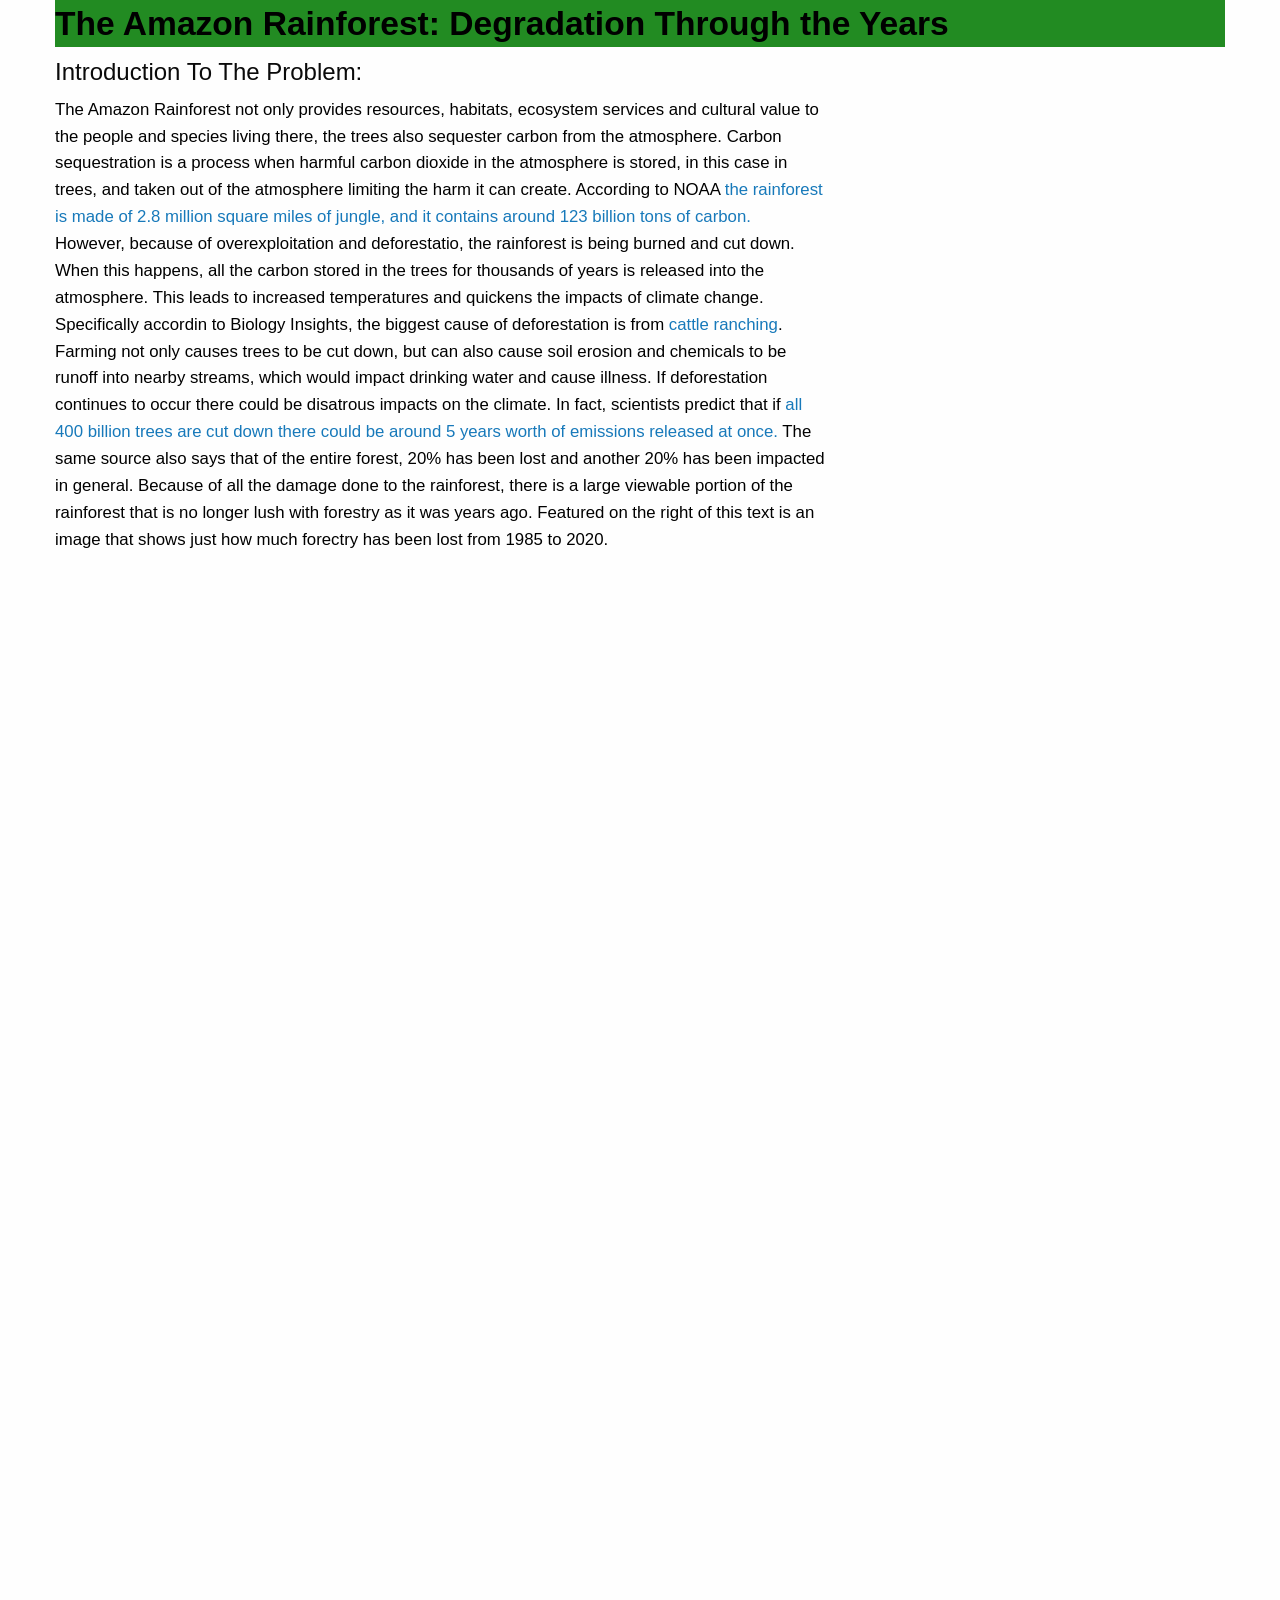
==== AmazonRainforest/amazonindex.html @ d43c5796 "Add files via upload" ====
<!doctype html>
<html class="no-js" lang="en" dir="ltr">
<head>
<meta charset="utf-8">
<meta http-equiv="x-ua-compatible" content="ie=edge">
<meta name="viewport" content="width=device-width, initial-scale=1.0">
<title>Knight Labs: The Amazon Rainforest</title>
<link rel="stylesheet" href="css/foundation.css">
<link rel="stylesheet" href="css/amazonapp.css">
</head>
<body>

<div class="grid-container">
<div class="grid-x grid-padding-x">

<div class="large-12 medium-12 small-12 cell pageHeader">
<h1>The Amazon Rainforest: Degradation Through the Years</h1>
</div>

<div class= "large-12 medium-12 small-12 cell mainBox">
<h3>Introduction To The Problem:</h3>
</div>

<div class="large-8 medium-8 small-12 cell leftBox">
<p>The Amazon Rainforest not only provides resources, habitats, ecosystem services and cultural value to the people and species living there, the trees also sequester carbon from the atmosphere. Carbon sequestration is a process when harmful carbon dioxide in the atmosphere is stored, in this case in trees, and taken out of the atmosphere limiting the harm it can create. According to NOAA <a href="https://research.noaa.gov/deforestation-warming-flip-part-of-amazon-forest-from-carbon-sink-to-source/" target="_blank"> the rainforest is made of 2.8 million square miles of jungle, and it contains around 123 billion tons of carbon.</a> However, because of overexploitation and deforestatio, the rainforest is being burned and cut down. When this happens, all the carbon stored in the trees for thousands of years is released into the atmosphere. This leads to increased temperatures and quickens the impacts of climate change. Specifically accordin to Biology Insights, the biggest cause of deforestation is from <a href = "https://biologyinsights.com/deforestation-in-the-amazon-causes-effects-solutions/" target="_blank"> cattle ranching</a>. Farming not only causes trees to be cut down, but can also cause soil erosion and chemicals to be runoff into nearby streams, which would impact drinking water and cause illness. If deforestation continues to occur there could be disatrous impacts on the climate. In fact, scientists predict that if <a href="https://www.climatepolicyinitiative.org/publication/the-amazon-domino-effect-how-deforestation-can-trigger-widespread-degradation/" target="_blank">all 400 billion trees are cut down there could be around 5 years worth of emissions released at once.</a> The same source also says that of the entire forest, 20% has been lost and another 20% has been impacted in general. Because of all the damage done to the rainforest, there is a large viewable portion of the rainforest that is no longer lush with forestry as it was years ago. Featured on the right of this text is an image that shows just how much forectry has been lost from 1985 to 2020.        </p>
</div>

<div class= "large-4 medium-4 small-12 cell .juxtaposeBox">
    <iframe frameborder="0" class="juxtapose" width="100%" height="965" src="https://cdn.knightlab.com/libs/juxtapose/latest/embed/index.html?uid=2bd96584-cbf7-11f1-ba1b-0e6f42328d7d"></iframe>
</div>


<iframe src='https://cdn.knightlab.com/libs/timeline3/latest/embed/index.html?source=v2%3A2PACX-1vSu9QEbr5nU9N1ENTx1-n01JZw-TpvfF_scBwyE5imRYvfCX62SpZw_M2sF7lYUk6JR9a5fTDndCcbC&font=Default&lang=en&initial_zoom=2&width=100%25&height=650' width='100%' height='650' webkitallowfullscreen mozallowfullscreen allowfullscreen frameborder='0'></iframe>




</div>
</div>
---- AmazonRainforest/css/amazonapp.css ----
h1 {
font-family: 'Anton', sans-serif;
font-size:2.1rem;
background-color: #228b22;
color:#000000;
font-weight: bold;
}

h3{
font-family: 'Anton', sans-serif;
font-size: 1.5rem;
}

p{
font-family: 'Anton', sans-serif;
font-size: 1.05rem;
}

.leftBox{
color:#000000;
}
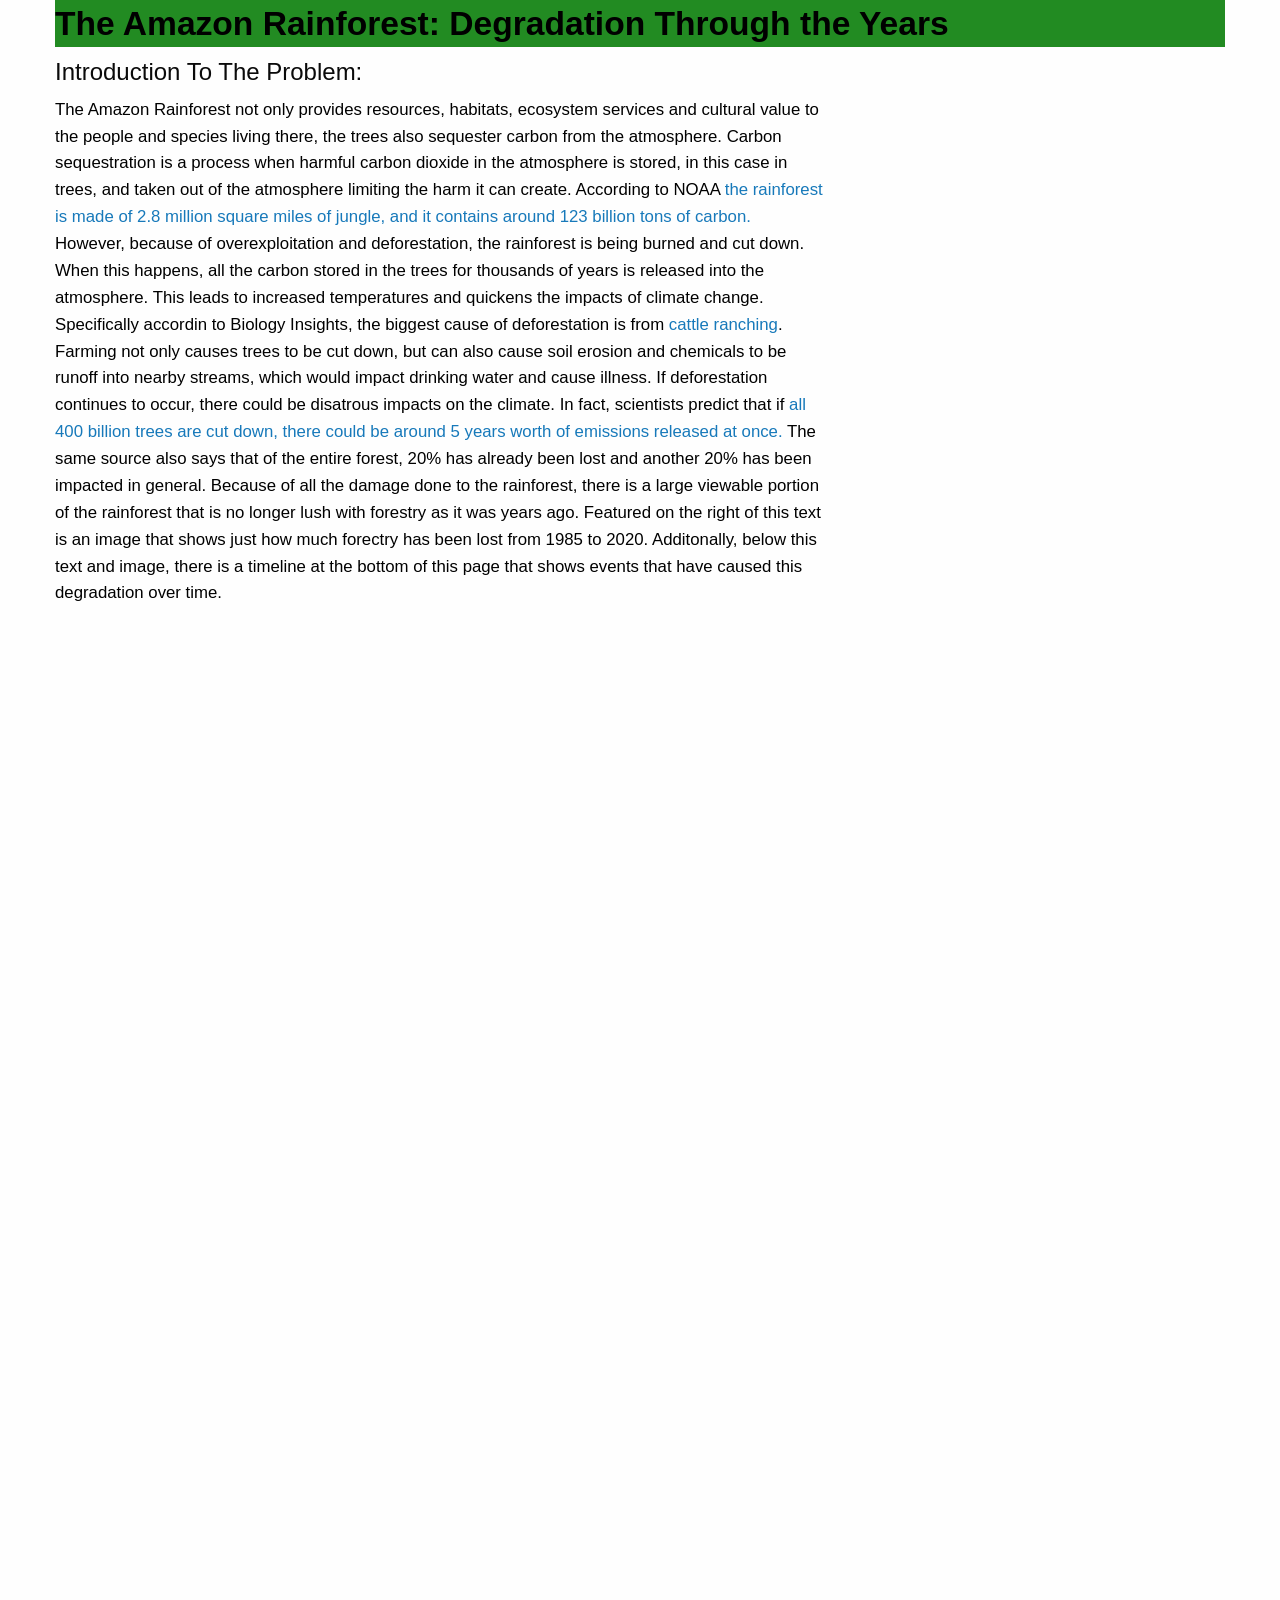
==== commit fed1633f: "Add files via upload" ====
--- a/AmazonRainforest/amazonindex.html
+++ b/AmazonRainforest/amazonindex.html
@@ -23,7 +23,7 @@
 </div>
 
 <div class="large-8 medium-8 small-12 cell leftBox">
-<p>The Amazon Rainforest not only provides resources, habitats, ecosystem services and cultural value to the people and species living there, the trees also sequester carbon from the atmosphere. Carbon sequestration is a process when harmful carbon dioxide in the atmosphere is stored, in this case in trees, and taken out of the atmosphere limiting the harm it can create. According to NOAA <a href="https://research.noaa.gov/deforestation-warming-flip-part-of-amazon-forest-from-carbon-sink-to-source/" target="_blank"> the rainforest is made of 2.8 million square miles of jungle, and it contains around 123 billion tons of carbon.</a> However, because of overexploitation and deforestatio, the rainforest is being burned and cut down. When this happens, all the carbon stored in the trees for thousands of years is released into the atmosphere. This leads to increased temperatures and quickens the impacts of climate change. Specifically accordin to Biology Insights, the biggest cause of deforestation is from <a href = "https://biologyinsights.com/deforestation-in-the-amazon-causes-effects-solutions/" target="_blank"> cattle ranching</a>. Farming not only causes trees to be cut down, but can also cause soil erosion and chemicals to be runoff into nearby streams, which would impact drinking water and cause illness. If deforestation continues to occur there could be disatrous impacts on the climate. In fact, scientists predict that if <a href="https://www.climatepolicyinitiative.org/publication/the-amazon-domino-effect-how-deforestation-can-trigger-widespread-degradation/" target="_blank">all 400 billion trees are cut down there could be around 5 years worth of emissions released at once.</a> The same source also says that of the entire forest, 20% has been lost and another 20% has been impacted in general. Because of all the damage done to the rainforest, there is a large viewable portion of the rainforest that is no longer lush with forestry as it was years ago. Featured on the right of this text is an image that shows just how much forectry has been lost from 1985 to 2020.        </p>
+<p>The Amazon Rainforest not only provides resources, habitats, ecosystem services and cultural value to the people and species living there, the trees also sequester carbon from the atmosphere. Carbon sequestration is a process when harmful carbon dioxide in the atmosphere is stored, in this case in trees, and taken out of the atmosphere limiting the harm it can create. According to NOAA <a href="https://research.noaa.gov/deforestation-warming-flip-part-of-amazon-forest-from-carbon-sink-to-source/" target="_blank"> the rainforest is made of 2.8 million square miles of jungle, and it contains around 123 billion tons of carbon.</a> However, because of overexploitation and deforestation, the rainforest is being burned and cut down. When this happens, all the carbon stored in the trees for thousands of years is released into the atmosphere. This leads to increased temperatures and quickens the impacts of climate change. Specifically accordin to Biology Insights, the biggest cause of deforestation is from <a href = "https://biologyinsights.com/deforestation-in-the-amazon-causes-effects-solutions/" target="_blank"> cattle ranching</a>. Farming not only causes trees to be cut down, but can also cause soil erosion and chemicals to be runoff into nearby streams, which would impact drinking water and cause illness. If deforestation continues to occur, there could be disatrous impacts on the climate. In fact, scientists predict that if <a href="https://www.climatepolicyinitiative.org/publication/the-amazon-domino-effect-how-deforestation-can-trigger-widespread-degradation/" target="_blank">all 400 billion trees are cut down, there could be around 5 years worth of emissions released at once.</a> The same source also says that of the entire forest, 20% has already been lost and another 20% has been impacted in general. Because of all the damage done to the rainforest, there is a large viewable portion of the rainforest that is no longer lush with forestry as it was years ago. Featured on the right of this text is an image that shows just how much forectry has been lost from 1985 to 2020. Additonally, below this text and image, there is a timeline at the bottom of this page that shows events that have caused this degradation over time.       </p>
 </div>
 
 <div class= "large-4 medium-4 small-12 cell .juxtaposeBox">
